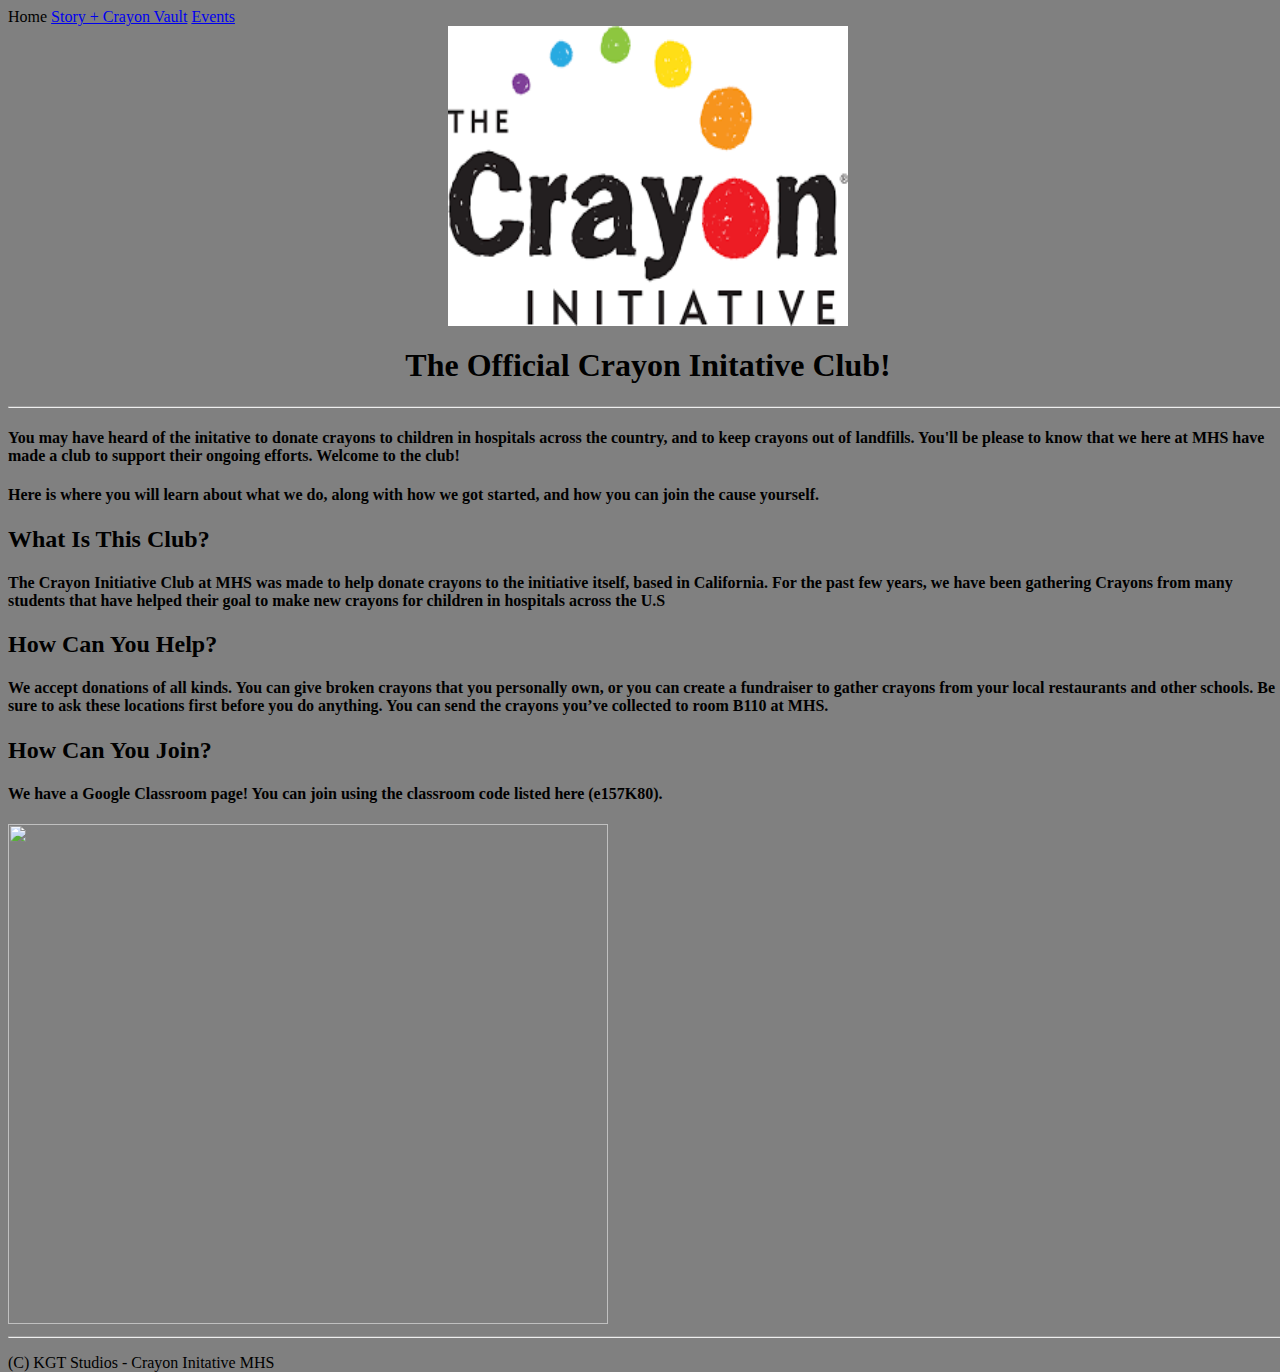
==== index.html @ 028b79ad "Bootstrap Connected" ====
<!DOCTYPE html>
<html>

<head>
  <meta charset="utf-8">
  <meta name="viewport" content="width=device-width">
  <title>MHS - Crayon Initative Club</title>
  <link href="https://cdn.jsdelivr.net/npm/bootstrap@5.3.2/dist/css/bootstrap.min.css" rel="stylesheet"
    integrity="sha384-T3c6CoIi6uLrA9TneNEoa7RxnatzjcDSCmG1MXxSR1GAsXEV/Dwwykc2MPK8M2HN" crossorigin="anonymous">

  <link href="style.css" rel="stylesheet" type="text/css" />
</head>

<body>

  <div class="container text-center">

    <nav class="nav">
      <a class="nav-link disabled" aria-current="page">Home</a>
      <a class="nav-link" href="story&crayons.html">Story + Crayon Vault</a>
      <a class="nav-link" href="events.html">Events</a>
    </nav>

    <div-class="hero-image">
  </div>
  <img
    src="[data-uri]"
    width="400" height=300" class="center">
  <h1>The Official Crayon Initative Club!</h1>

  <hr>

  <div class="row p-5">
    <div class="col-7 m-auto p-5">
      <h4>You may have heard of the initative to donate crayons to children in hospitals across the country, and to keep
        crayons out of landfills. You'll be please to know that we here at MHS have made a club to support their ongoing
        efforts. Welcome to the club!</h4>
      <h4>Here is where you will learn about what we do, along with how we got started, and how you can join the cause
        yourself.</h4>
    </div>
  </div>
  <div class="row p-5 m-auto text-center">
    <div class="col-6 text-start">
      <h2>What Is This Club?</h2>
      <h4>The Crayon Initiative Club at MHS was made to help donate crayons to the initiative itself, based in
        California.
        For the past few years, we have been gathering Crayons from many students that have helped their goal to make
        new
        crayons for children in hospitals across the U.S</h4>

      <h2>How Can You Help?</h2>
      <h4>We accept donations of all kinds. You can give broken crayons that you personally own, or you can create a
        fundraiser to gather crayons from your local restaurants and other schools. Be sure to ask these locations first
        before you do anything. You can send the crayons you’ve collected to room B110 at MHS.</h4>

      <h2>How Can You Join?</h2>
      <h4>We have a Google Classroom page! You can join using the classroom code listed here (e157K80).</h4>
    </div>
    <div class="col-6">
      <img src="https://thecrayoninitiative.org/wp-content/uploads/2016/11/slider2.jpg" class="rounded " width="600"
        height="500">
    </div>

  </div>

  </div>
  </div>

  <hr>
  
  <footer class="my-3 my-4">
    <p class="text-center text-body-secondary">(C) KGT Studios - Crayon Initative MHS</p>
    </footer>
</body>
<script src="https://cdn.jsdelivr.net/npm/bootstrap@5.3.2/dist/js/bootstrap.bundle.min.js"
  integrity="sha384-C6RzsynM9kWDrMNeT87bh95OGNyZPhcTNXj1NW7RuBCsyN/o0jlpcV8Qyq46cDfL" crossorigin="anonymous"></script>


</html>
---- style.css ----
html, body {
    height: 100%;
    width: 100%;
  }
   body{
     background-color: grey;
   }

   h1 {
    text-align: center;
}

.center {
    display: block;
    margin-left: auto;
    margin-right: auto;
  }
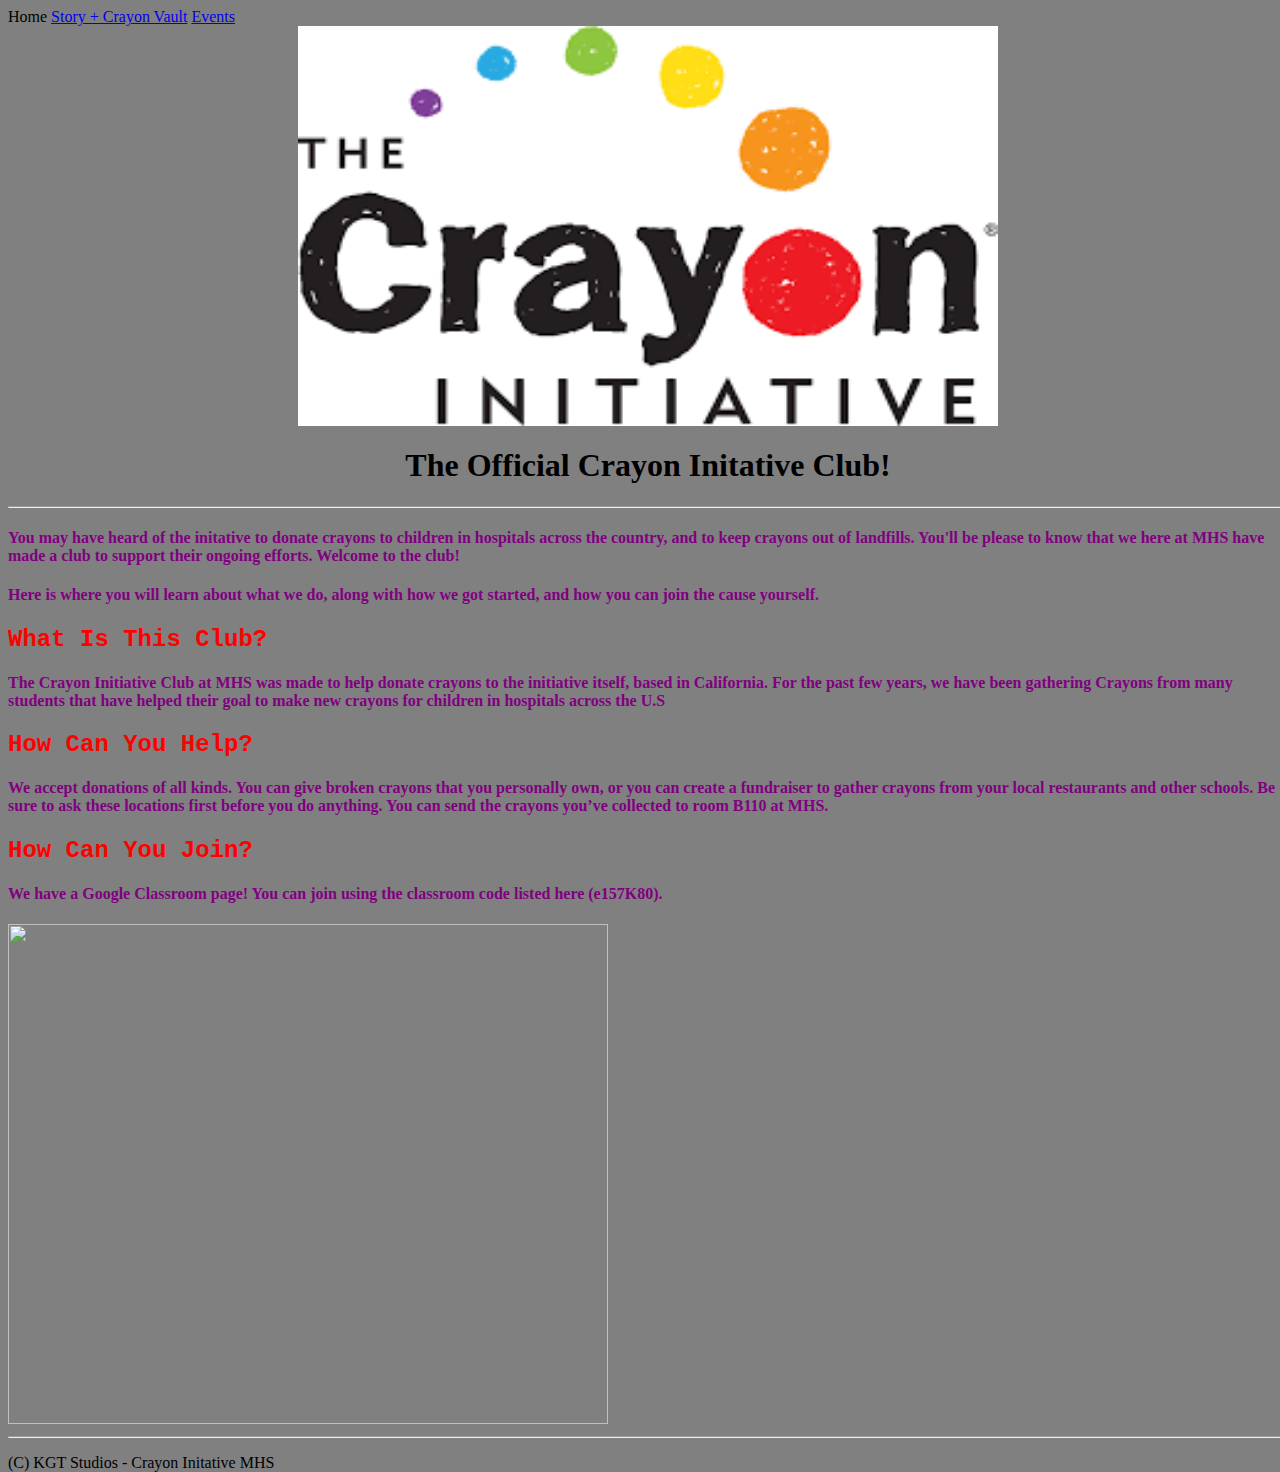
==== commit 354c72e5: "Real Style" ====
--- a/index.html
+++ b/index.html
@@ -25,7 +25,7 @@
   </div>
   <img
     src="[data-uri]"
-    width="400" height=300" class="center">
+    width="700" height="400" class="center">
   <h1>The Official Crayon Initative Club!</h1>
 
   <hr>
@@ -38,8 +38,7 @@
       <h4>Here is where you will learn about what we do, along with how we got started, and how you can join the cause
         yourself.</h4>
     </div>
-  </div>
-  <div class="row p-5 m-auto text-center">
+
     <div class="col-6 text-start">
       <h2>What Is This Club?</h2>
       <h4>The Crayon Initiative Club at MHS was made to help donate crayons to the initiative itself, based in
@@ -67,10 +66,10 @@
   </div>
 
   <hr>
-  
+
   <footer class="my-3 my-4">
     <p class="text-center text-body-secondary">(C) KGT Studios - Crayon Initative MHS</p>
-    </footer>
+  </footer>
 </body>
 <script src="https://cdn.jsdelivr.net/npm/bootstrap@5.3.2/dist/js/bootstrap.bundle.min.js"
   integrity="sha384-C6RzsynM9kWDrMNeT87bh95OGNyZPhcTNXj1NW7RuBCsyN/o0jlpcV8Qyq46cDfL" crossorigin="anonymous"></script>
--- a/style.css
+++ b/style.css
@@ -8,6 +8,15 @@
 
    h1 {
     text-align: center;
+    font-family: verdana;
+}
+h4 {
+  font-family: "Times New Roman", Times, serif;
+  color: purple;
+}
+h2 {
+  font-family: "Lucida Console", "Courier New", monospace;
+  color: red;
 }
 
 .center {
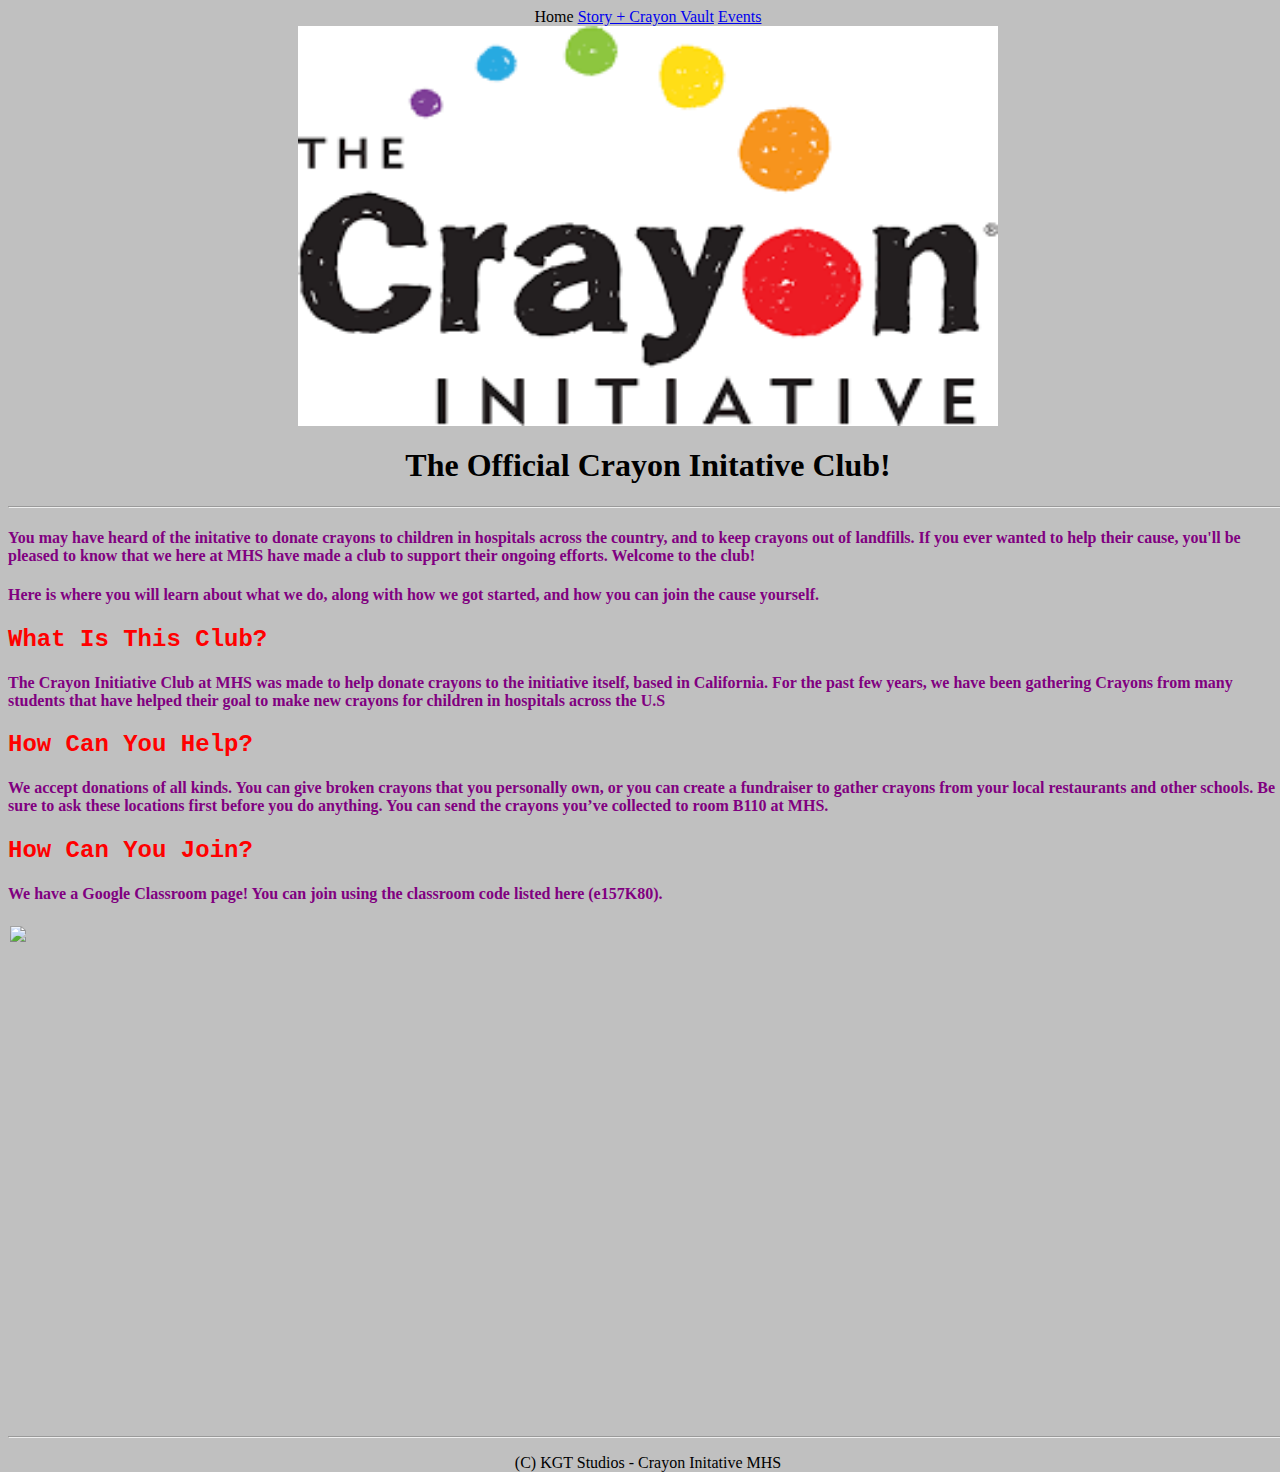
==== commit 7504a5ec: "A Little Bit Of Tweaking" ====
--- a/index.html
+++ b/index.html
@@ -33,7 +33,8 @@
   <div class="row p-5">
     <div class="col-7 m-auto p-5">
       <h4>You may have heard of the initative to donate crayons to children in hospitals across the country, and to keep
-        crayons out of landfills. You'll be please to know that we here at MHS have made a club to support their ongoing
+        crayons out of landfills. If you ever wanted to help their cause, you'll be pleased to know that we here at MHS
+        have made a club to support their ongoing
         efforts. Welcome to the club!</h4>
       <h4>Here is where you will learn about what we do, along with how we got started, and how you can join the cause
         yourself.</h4>
--- a/style.css
+++ b/style.css
@@ -3,7 +3,7 @@
     width: 100%;
   }
    body{
-     background-color: grey;
+     background-color: #C0C0C0;
    }
 
    h1 {
@@ -18,6 +18,12 @@
   font-family: "Lucida Console", "Courier New", monospace;
   color: red;
 }
+h3 {
+color:bisque;
+}
+.text-center {
+  text-align: center;
+}
 
 .center {
     display: block;
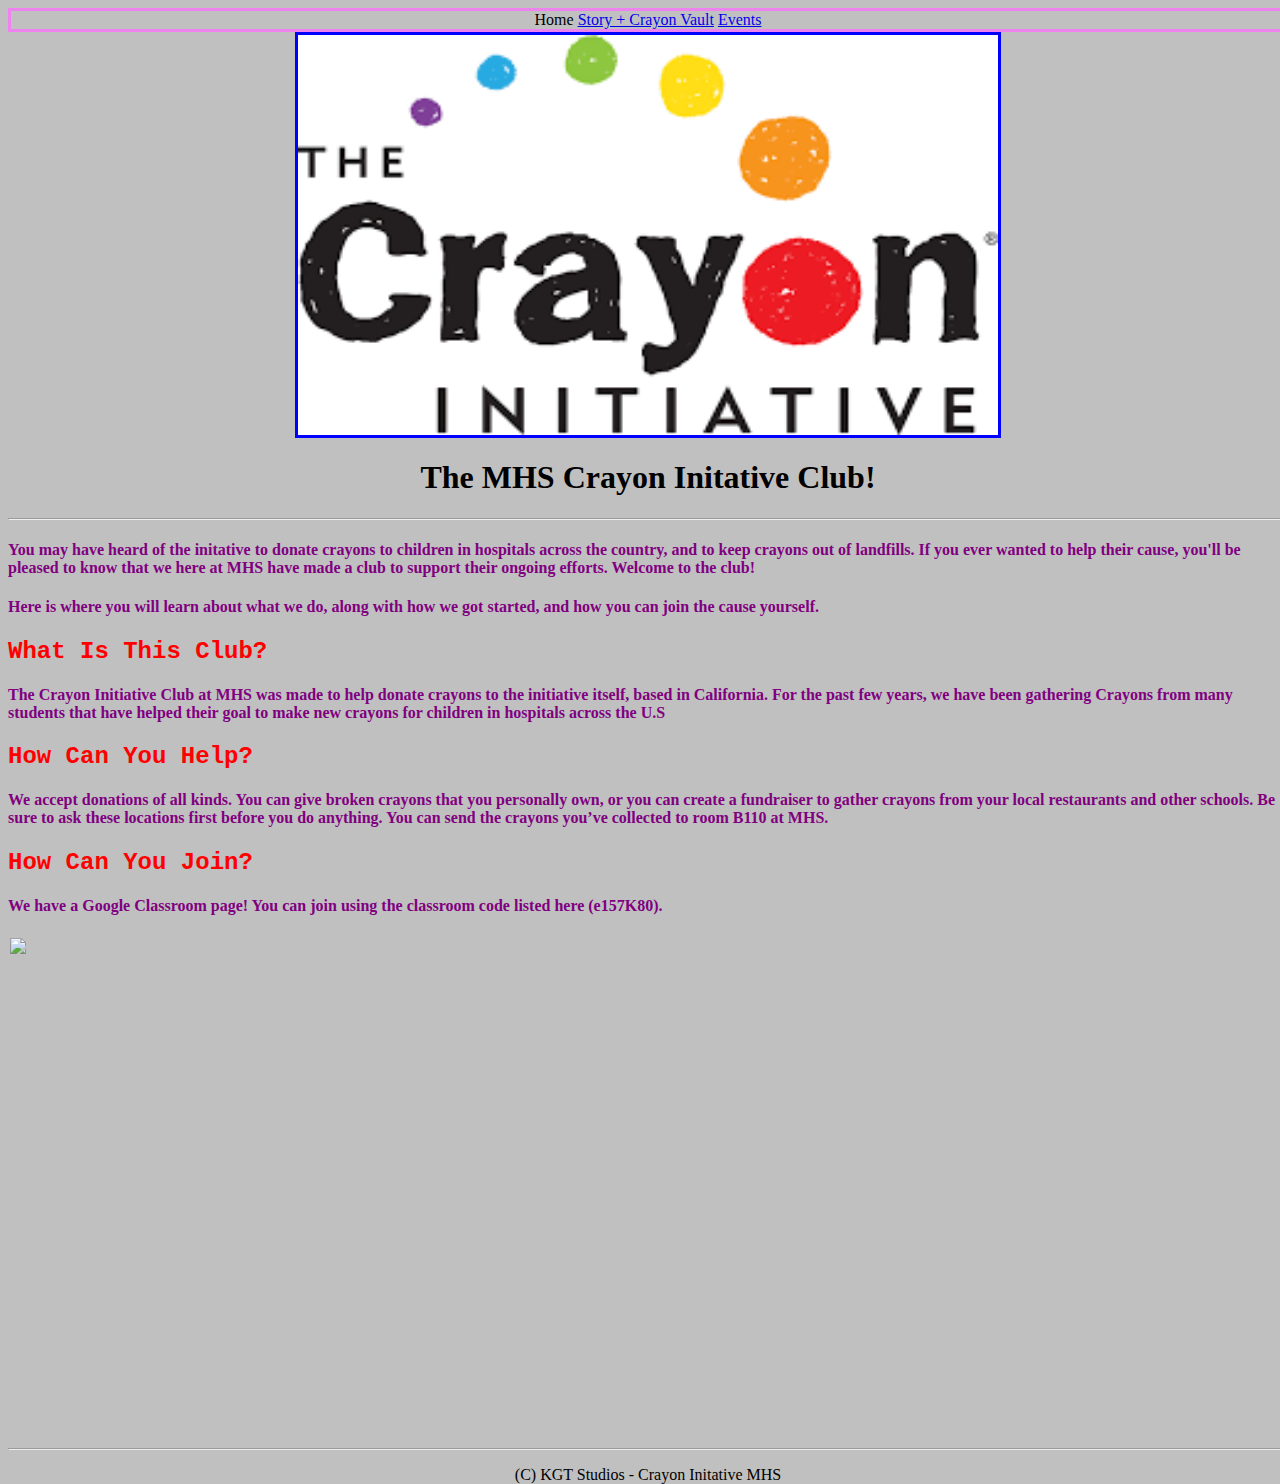
==== commit be73eaf9: "Layout Complete" ====
--- a/index.html
+++ b/index.html
@@ -26,7 +26,7 @@
   <img
     src="[data-uri]"
     width="700" height="400" class="center">
-  <h1>The Official Crayon Initative Club!</h1>
+  <h1>The MHS Crayon Initative Club!</h1>
 
   <hr>
 
--- a/style.css
+++ b/style.css
@@ -1,32 +1,48 @@
-html, body {
-    height: 100%;
-    width: 100%;
-  }
-   body{
-     background-color: #C0C0C0;
-   }
+html,
+body {
+  height: 100%;
+  width: 100%;
+}
 
-   h1 {
-    text-align: center;
-    font-family: verdana;
+body {
+  background-color: #C0C0C0;
 }
+
+h1 {
+  text-align: center;
+  font-family: verdana;
+}
+
 h4 {
   font-family: "Times New Roman", Times, serif;
   color: purple;
 }
+
 h2 {
   font-family: "Lucida Console", "Courier New", monospace;
   color: red;
 }
+
 h3 {
-color:bisque;
+  color: bisque;
 }
+
 .text-center {
   text-align: center;
 }
 
 .center {
-    display: block;
-    margin-left: auto;
-    margin-right: auto;
-  }+  display: block;
+  margin-left: auto;
+  margin-right: auto;
+}
+
+.nav {
+  border-style: solid;
+  border-color: violet;
+}
+
+.center {
+  border-style: solid;
+  border-color: blue;
+}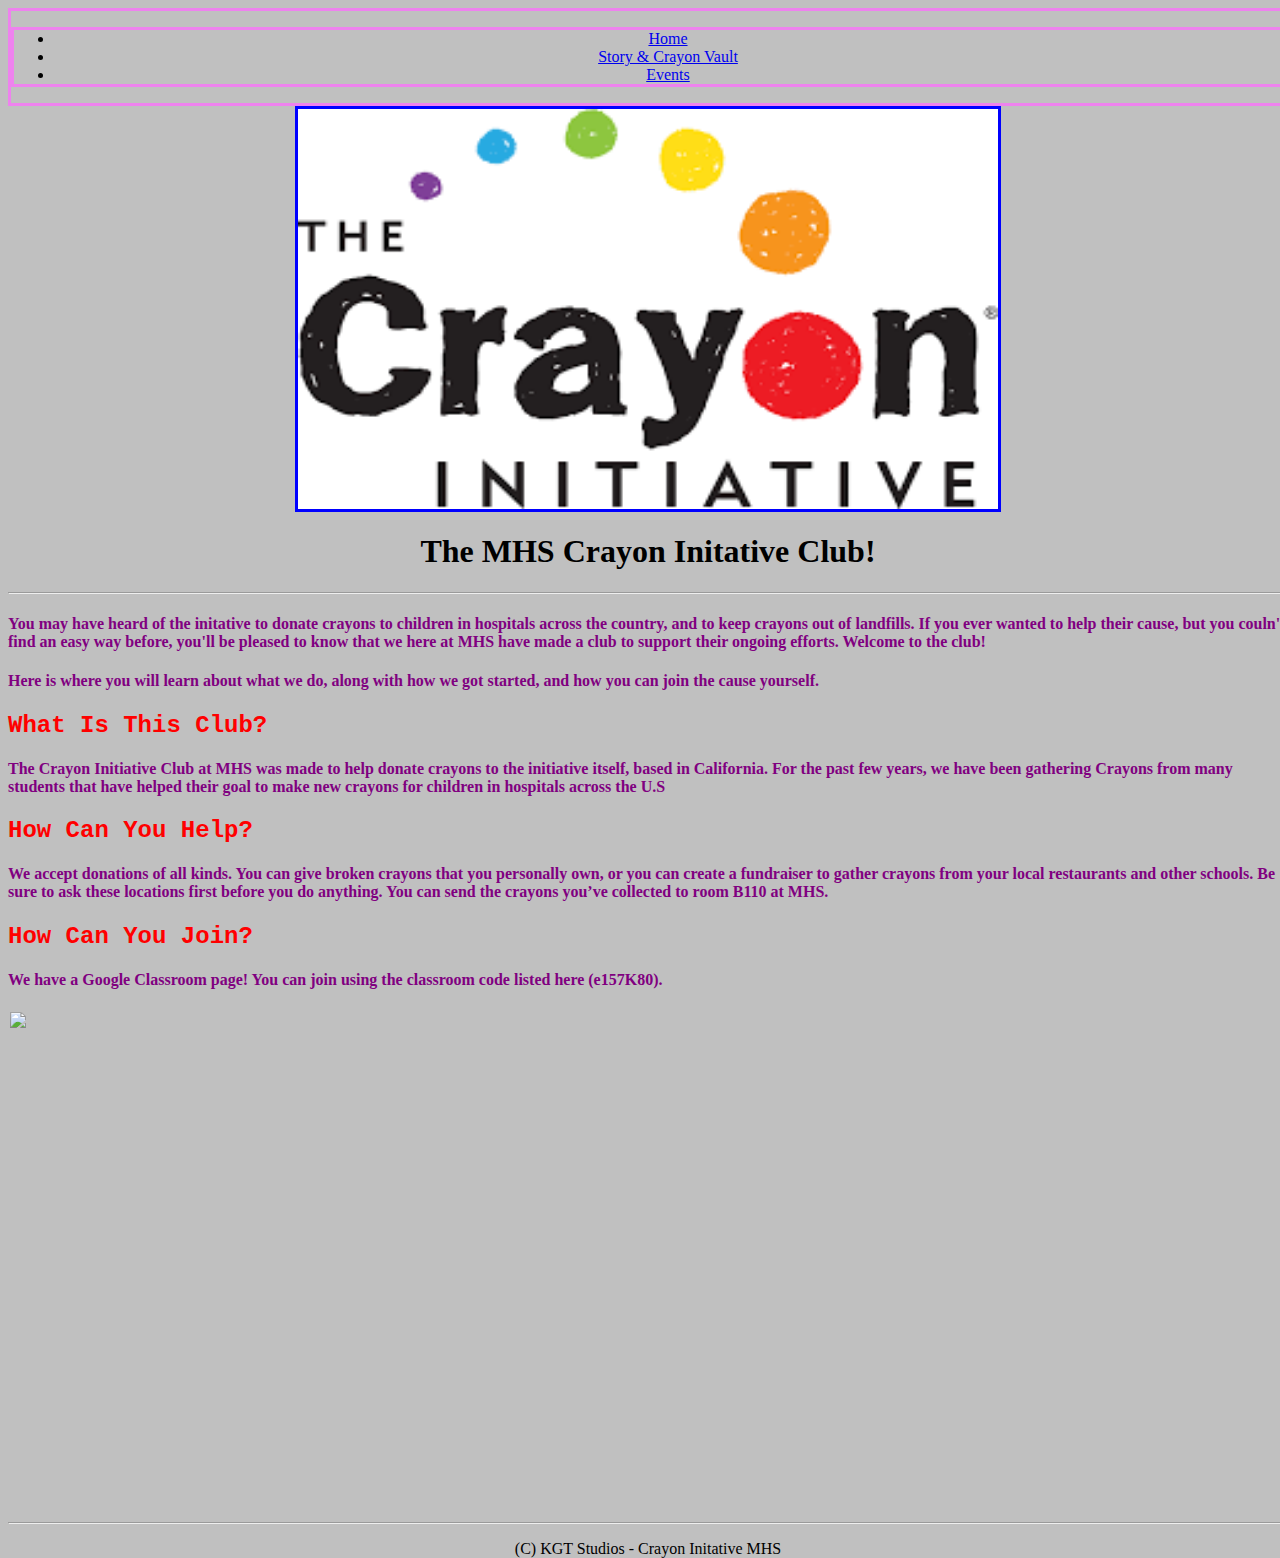
==== commit 5d5a6b76: "Navbar Updated" ====
--- a/index.html
+++ b/index.html
@@ -16,9 +16,17 @@
   <div class="container text-center">
 
     <nav class="nav">
-      <a class="nav-link disabled" aria-current="page">Home</a>
-      <a class="nav-link" href="story&crayons.html">Story + Crayon Vault</a>
-      <a class="nav-link" href="events.html">Events</a>
+      <ul class="nav nav-pills">
+        <li class="nav-item">
+          <a class="nav-link active" aria-current="page" href="#">Home</a>
+        </li>
+        <li class="nav-item">
+          <a class="nav-link" href="story&crayons.html">Story & Crayon Vault</a>
+        </li>
+        <li class="nav-item">
+          <a class="nav-link" href="events.html">Events</a>
+        </li>
+      </ul>
     </nav>
 
     <div-class="hero-image">
@@ -33,7 +41,7 @@
   <div class="row p-5">
     <div class="col-7 m-auto p-5">
       <h4>You may have heard of the initative to donate crayons to children in hospitals across the country, and to keep
-        crayons out of landfills. If you ever wanted to help their cause, you'll be pleased to know that we here at MHS
+        crayons out of landfills. If you ever wanted to help their cause, but you couln't find an easy way before, you'll be pleased to know that we here at MHS
         have made a club to support their ongoing
         efforts. Welcome to the club!</h4>
       <h4>Here is where you will learn about what we do, along with how we got started, and how you can join the cause
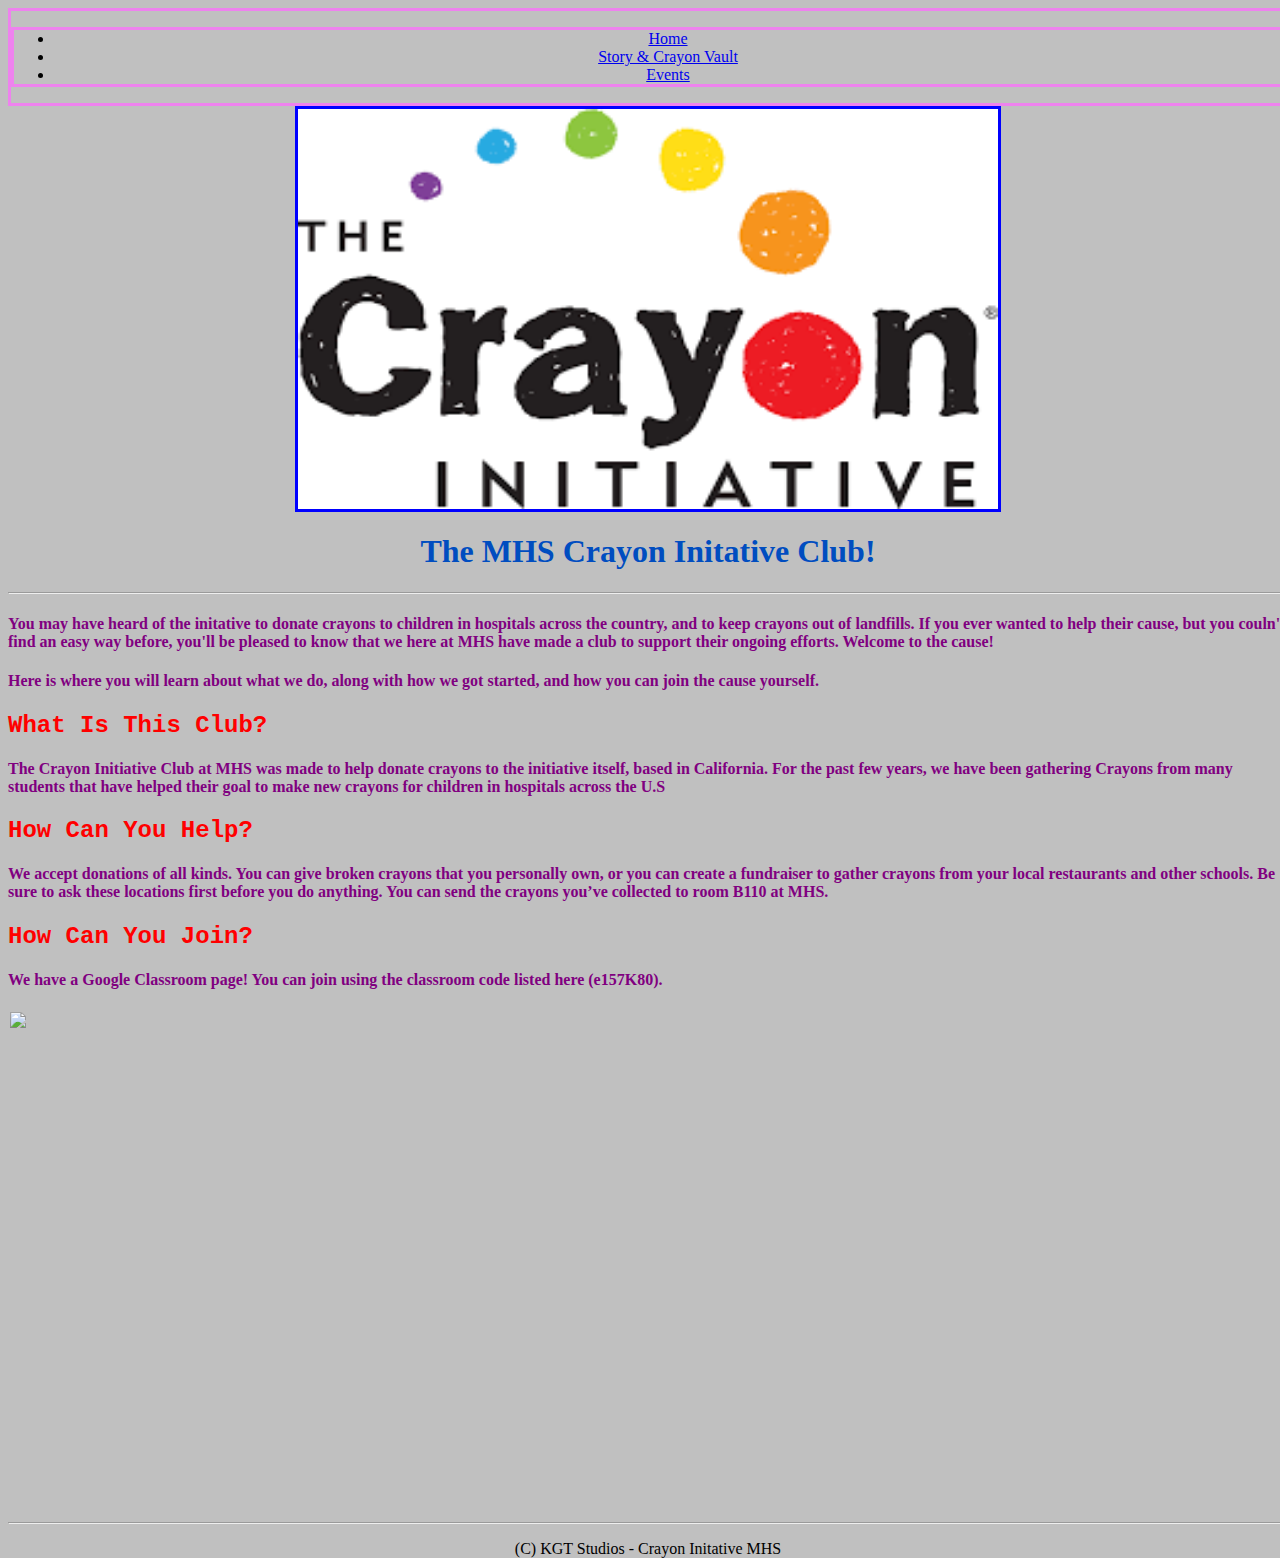
==== commit 985214b7: "Cleanup" ====
--- a/index.html
+++ b/index.html
@@ -41,9 +41,10 @@
   <div class="row p-5">
     <div class="col-7 m-auto p-5">
       <h4>You may have heard of the initative to donate crayons to children in hospitals across the country, and to keep
-        crayons out of landfills. If you ever wanted to help their cause, but you couln't find an easy way before, you'll be pleased to know that we here at MHS
+        crayons out of landfills. If you ever wanted to help their cause, but you couln't find an easy way before,
+        you'll be pleased to know that we here at MHS
         have made a club to support their ongoing
-        efforts. Welcome to the club!</h4>
+        efforts. Welcome to the cause!</h4>
       <h4>Here is where you will learn about what we do, along with how we got started, and how you can join the cause
         yourself.</h4>
     </div>
--- a/style.css
+++ b/style.css
@@ -11,6 +11,7 @@
 h1 {
   text-align: center;
   font-family: verdana;
+  color:rgb(0, 77, 192);
 }
 
 h4 {
@@ -24,7 +25,13 @@
 }
 
 h3 {
-  color: bisque;
+  color: rgb(255, 174, 0);
+  font-family:'Times New Roman', Times, serif
+}
+
+h5 {
+color:goldenrod;
+font-family:Verdana, Geneva, Tahoma, sans-serif
 }
 
 .text-center {
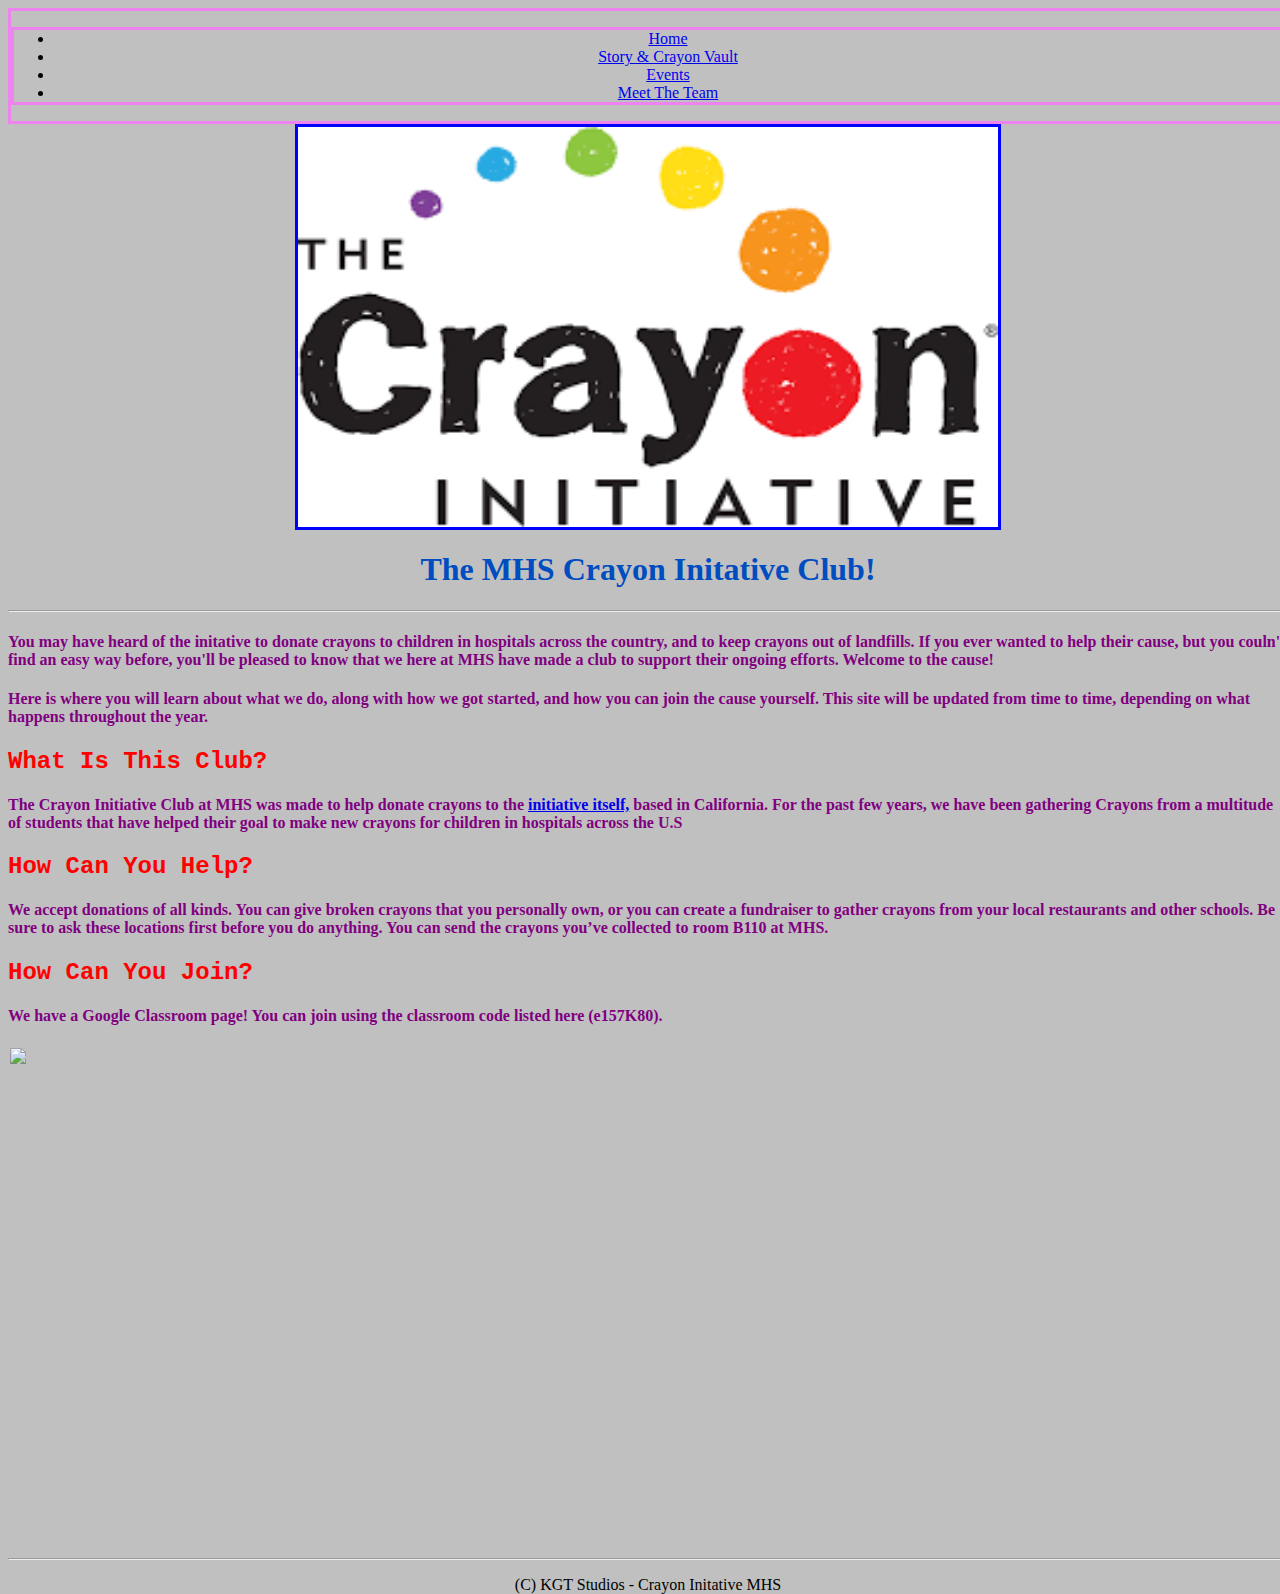
==== commit ca063d46: "Meet The Team" ====
--- a/index.html
+++ b/index.html
@@ -26,6 +26,9 @@
         <li class="nav-item">
           <a class="nav-link" href="events.html">Events</a>
         </li>
+        <li class="nav-item">
+          <a class="nav-link" href="meettheteam.html">Meet The Team</a>
+        </li>
       </ul>
     </nav>
 
@@ -46,14 +49,16 @@
         have made a club to support their ongoing
         efforts. Welcome to the cause!</h4>
       <h4>Here is where you will learn about what we do, along with how we got started, and how you can join the cause
-        yourself.</h4>
+        yourself. This site will be updated from time to time, depending on what happens throughout the year.</h4>
     </div>
 
     <div class="col-6 text-start">
       <h2>What Is This Club?</h2>
-      <h4>The Crayon Initiative Club at MHS was made to help donate crayons to the initiative itself, based in
+      <h4>The Crayon Initiative Club at MHS was made to help donate crayons to the <a
+          href="https://thecrayoninitiative.org/">initiative itself,</a> based in
         California.
-        For the past few years, we have been gathering Crayons from many students that have helped their goal to make
+        For the past few years, we have been gathering Crayons from a multitude of students that have helped their goal
+        to make
         new
         crayons for children in hospitals across the U.S</h4>
 
--- a/style.css
+++ b/style.css
@@ -34,6 +34,10 @@
 font-family:Verdana, Geneva, Tahoma, sans-serif
 }
 
+h6 {
+  font-weight: bold;
+}
+
 .text-center {
   text-align: center;
 }
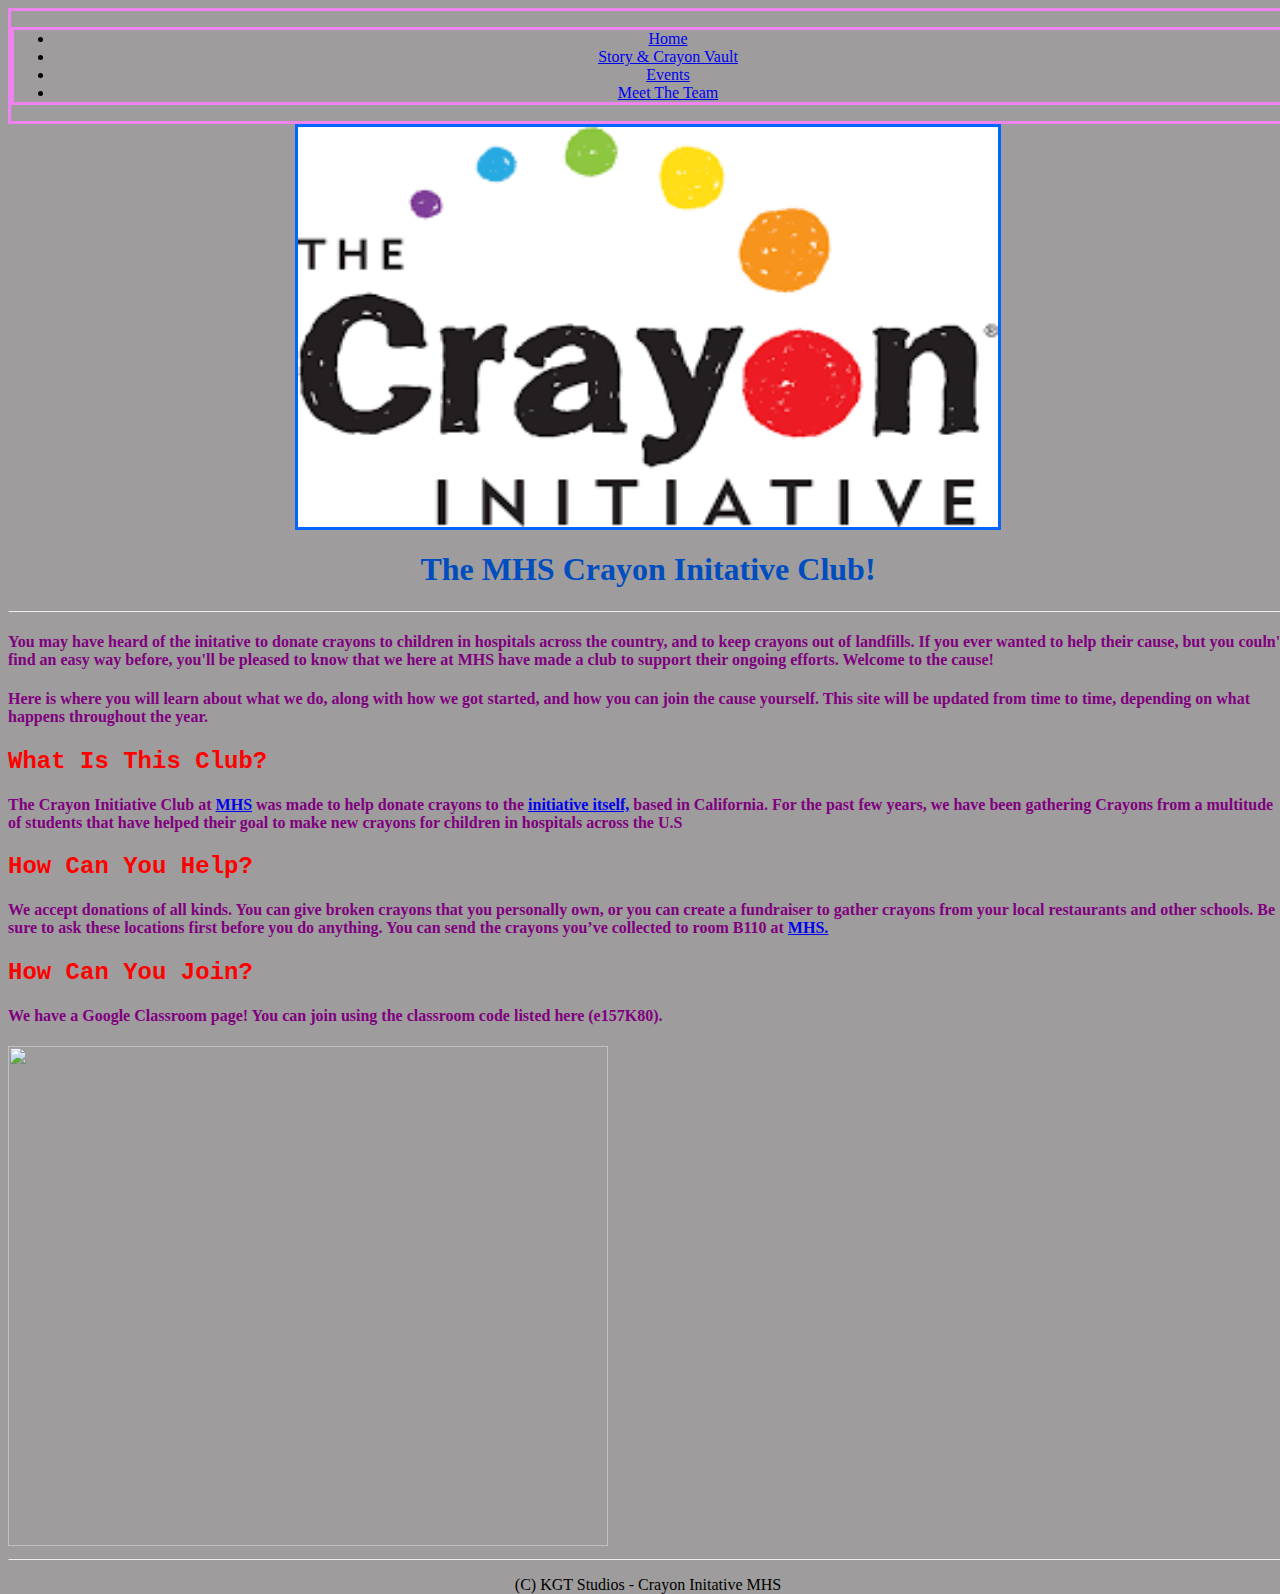
==== commit fee4dcfc: "Small Edits" ====
--- a/index.html
+++ b/index.html
@@ -54,7 +54,7 @@
 
     <div class="col-6 text-start">
       <h2>What Is This Club?</h2>
-      <h4>The Crayon Initiative Club at MHS was made to help donate crayons to the <a
+      <h4>The Crayon Initiative Club at <a href="https://www.frhsd.com/MARLBORO">MHS</a> was made to help donate crayons to the <a
           href="https://thecrayoninitiative.org/">initiative itself,</a> based in
         California.
         For the past few years, we have been gathering Crayons from a multitude of students that have helped their goal
@@ -65,7 +65,7 @@
       <h2>How Can You Help?</h2>
       <h4>We accept donations of all kinds. You can give broken crayons that you personally own, or you can create a
         fundraiser to gather crayons from your local restaurants and other schools. Be sure to ask these locations first
-        before you do anything. You can send the crayons you’ve collected to room B110 at MHS.</h4>
+        before you do anything. You can send the crayons you’ve collected to room B110 at <a href="https://www.frhsd.com/MARLBORO">MHS.</a></h4>
 
       <h2>How Can You Join?</h2>
       <h4>We have a Google Classroom page! You can join using the classroom code listed here (e157K80).</h4>
--- a/style.css
+++ b/style.css
@@ -5,7 +5,7 @@
 }
 
 body {
-  background-color: #C0C0C0;
+  background-color: #9e9c9c;
 }
 
 h1 {
@@ -55,5 +55,5 @@
 
 .center {
   border-style: solid;
-  border-color: blue;
+  border-color: rgb(0, 102, 255);
 }